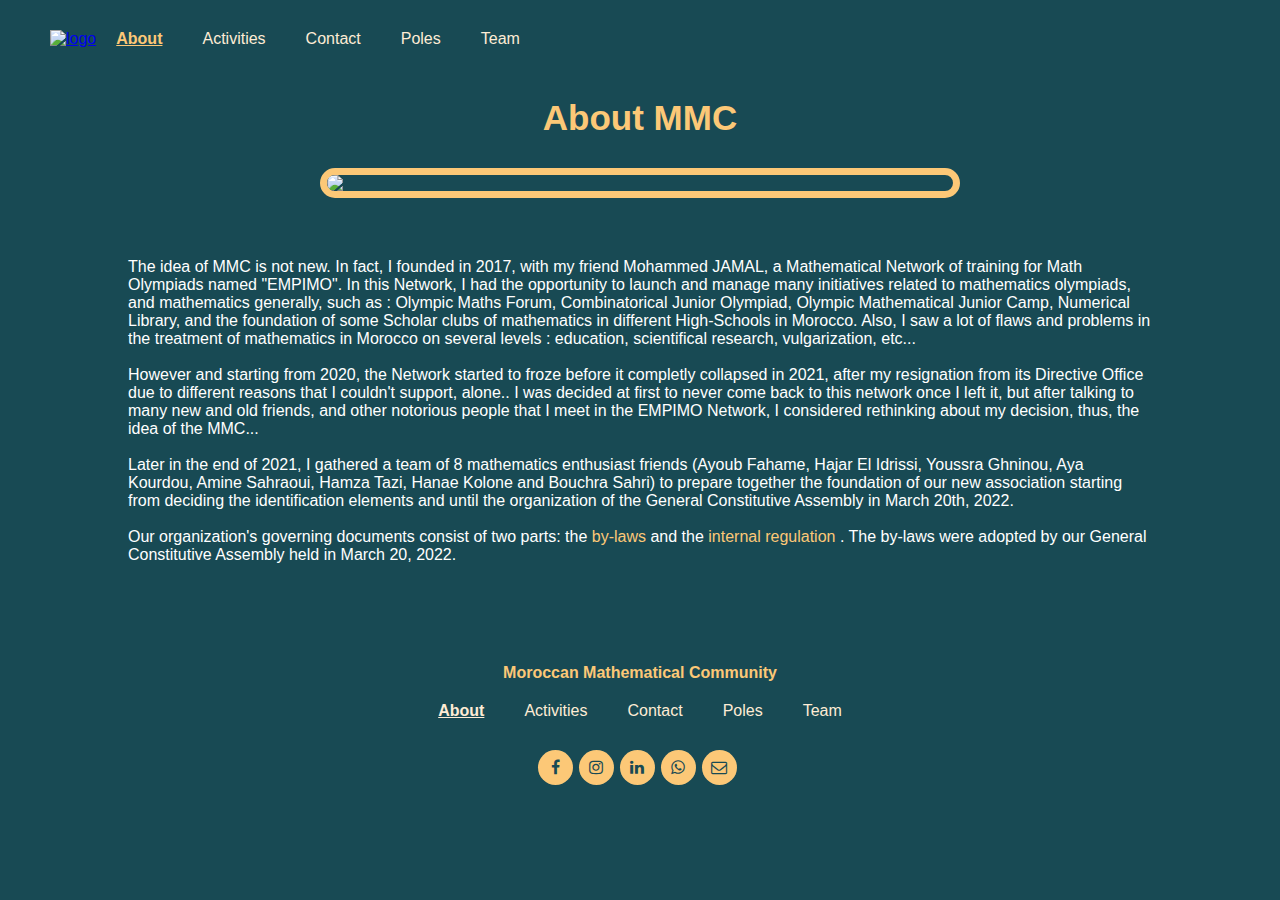
==== html/about.html @ 4ccde85f "about-mobile-interface" ====
<!DOCTYPE html>
<html lang="en">
    <head>
        <meta charset="UTF-8">
        <meta http-equiv="X-UA-Compatible" content="IE=edge">
        <meta name="viewport" content="width=device-width, initial-scale=1.0">
        <link rel="stylesheet" href="../css/about.css">
        <!--css file-->
        <link rel="icon" href="../images/logo/logo 2.png">
        <!--website icon-->
        <link rel="stylesheet" href="https://cdnjs.cloudflare.com/ajax/libs/font-awesome/4.7.0/css/font-awesome.min.css">
        <title>About | Moroccan mathematical community</title>
    </head>
    <body>
        <header>
            <div class="logo">
                <a href="../index.html">
                    <img
                        src="../images/logo/logo 2.jpg"
                        alt="logo"
                        class="MMClogo"
                        width="90px"
                    >
                </a>
            </div>
            <nav>
                <ul>
                    <li>
                        <a href="about.html" class="current_page">About</a>
                    </li>
                    <li>
                        <a href="activities.html">Activities</a>
                    </li>
                    <li>
                        <a href="contact.html">Contact</a>
                    </li>
                    <li>
                        <a href="poles.html">Poles</a>
                    </li>
                    <!-- <li>
                        <a href="research.html">Research</a>
                    </li> -->
                    <li>
                        <a href="team.html">Team</a>
                    </li>
                    <!-- search button  -->
                    <!-- <li><a href="#" onclick="openSearch()"  ><i class="fa fa-search"></i></a></li> -->
                </ul>
            </nav>
            <div id="myOverlay" class="overlay">
                <span class="closebtn" onclick="closeSearch()" title="Close Overlay">×
                </span
            >
                <div class="overlay-content">
                    <form method="get" action="">
                        <input type="text" placeholder="Search.." name="search">
                        <button type="submit">
                            <i class="fa fa-search"></i>
                        </button>
                    </form>
                </div>
            </div>
        </header>
        <section>
            <div>
                <img
                    src="../images/3_copy.png"
                    alt="images 3"
                    class="backgroundImage1"
                    width="15%"

                >
                <img
                    src="../images/3.png"
                    alt="images 3"
                    class="backgroundImage2"
                    width="28%"
                >
            </div>
            <p class="PageTitle">About MMC</p>
            <div class="TeamImage">
                <img src="../images/community.jpg">
            </div>
            <div class="text">
                <p>
                    The idea of MMC is not new. In fact, I founded in 2017, with my friend Mohammed JAMAL, a Mathematical Network of training for Math Olympiads named "EMPIMO". In this Network, I had the opportunity to launch and manage many initiatives related to mathematics olympiads, and mathematics generally, such as : Olympic Maths Forum, Combinatorical Junior Olympiad, Olympic Mathematical Junior Camp, Numerical Library, and the foundation of some Scholar clubs of mathematics in different High-Schools in Morocco. Also, I saw a lot of flaws and problems in the treatment of mathematics in Morocco on several levels : education, scientifical research, vulgarization, etc...
                </p>
                <br>
                <p>
                    However and starting from 2020, the Network started to froze before it completly collapsed in 2021, after my resignation from its Directive Office due to different reasons that I couldn't support, alone.. I was decided at first to never come back to this network once I left it, but after talking to many new and old friends, and other notorious people that I meet in the EMPIMO Network, I considered rethinking about my decision, thus, the idea of the MMC...
                </p>
                <br>
                <p>
                    Later in the end of 2021, I gathered a team of 8 mathematics enthusiast friends (Ayoub Fahame, Hajar El Idrissi, Youssra Ghninou, Aya Kourdou, Amine Sahraoui, Hamza Tazi, Hanae Kolone and Bouchra Sahri) to prepare together the foundation of our new association starting from deciding the identification elements and until the organization of the General Constitutive Assembly in March 20th, 2022.
                </p>
                <br>
                <p>
                    Our organization's governing documents consist of two parts: the
                    <a class="doc">by-laws</a> and the
                    <a class="doc">internal regulation</a>
                    . The by-laws were adopted by our General Constitutive Assembly held in March 20, 2022.
                </p>
            </div>
            <div class="document"></div>
        </section>
        <footer>
            <p class="title_footer">Moroccan Mathematical Community</p>
            <div class="NavLinks">
                <ul>
                    <li>
                        <a href="about.html" class="current_page">About</a>
                    </li>
                    <li>
                        <a href="activities.html">Activities</a>
                    </li>
                    <li>
                        <a href="contact.html">Contact</a>
                    </li>
                    <li>
                        <a href="poles.html">Poles</a>
                    </li>
                    <!-- <li>
                        <a href="research.html">Research</a>
                    </li> -->
                    <li>
                        <a href="team.html">Team</a>
                    </li>
                </ul>
            </div>
            <div class="ContatLink">
                <ul>
                    <li>
                        <a href="https://web.facebook.com/MoroccanMathCom/" target="_blank">
                            <i class="fa fa-facebook circle"></i>
                        </a>
                    </li>
                    <li>
                        <a href="https://www.instagram.com/mmc.ma/?igshid=YmMyMTA2M2Y%3D&__coig_restricted=1" target="_blank">
                            <i class="fa fa-instagram circle"></i>
                        </a>
                    </li>
                    <li>
                        <a href="https://www.linkedin.com/company/moroccan-mathematical-community/mycompany/" target="_blank">
                            <i class="fa fa-linkedin circle"></i>
                        </a>
                    </li>
                    <li>
                        <a href="#" target="_blank">
                            <i class="fa fa-whatsapp circle"></i>
                        </a>
                    </li>
                    <li>
                        <a href="#" target="_blank">
                            <i class="fa fa-envelope-o circle"></i>
                        </a>
                    </li>
                </ul>
            </div>
        </footer>
        <script type="text/javascript" src="../js/script.js"></script>
        <!--js file-->
    </body>
</html>
---- css/about.css ----
@import url("../backup/backup.css");

.html {
   scroll-behavior: smooth;
}

body {
   position: relative;
   background-image: url("../images/2.png");
   background-repeat: no-repeat;
   background-size: 25%;
   /* to right to bottom*/
   background-position: -17% 120%;
   overflow-x: hidden;
}

section {
   margin: 50px 0px
}

.PageTitle {
   text-align: center;
   margin-bottom: 30px;
   font-size: 35px;
   font-weight: bold;
   color: var(--buttonsColor)
}

.TeamImage img {
   display: flex;
   align-items: center;
   margin: auto;
   border: solid;
   border-width: 7px;
   border-radius: 30px;
   border-color: var(--buttonsColor);
   width: 50%;
   margin-bottom: 30px;

}

.text {
   align-items: center;
   margin: auto;
   /* margin-left: 110px; */
   padding-top: 30px;
   /* border : solid; */
   color: white;
   width: 80%;
}

.doc {
   list-style: none;
   color: var(--buttonsColor);
}

.doc:hover {
   opacity: 0.7;
}

.backgroundImage1 {
   position: absolute;
   top: 15%;
   right: -16%;
   opacity: 0.7;
   animation: rotation 200s infinite linear;
   z-index: -1;
}

.backgroundImage2 {
   position: absolute;
   top: 15%;
   left: -16%;
   opacity: 0.7;
   animation: rotation 200s infinite linear;
   z-index: -1;
}

@media (max-width: 650px) {
   .PageTitle {
      font-size: 25px;
   }

   .TeamImage img {
      border-width: 4px;

      width: 65%;
      margin-bottom: 10px;
   }

   .text {
      font-size: 12px;
   }

   .backgroundImage1 {
      /* display: none !important; */
      top: 20%;
      right: 0%;
   }

   .backgroundImage2 {
      top: 20%;
      left: -13%;
   }
}
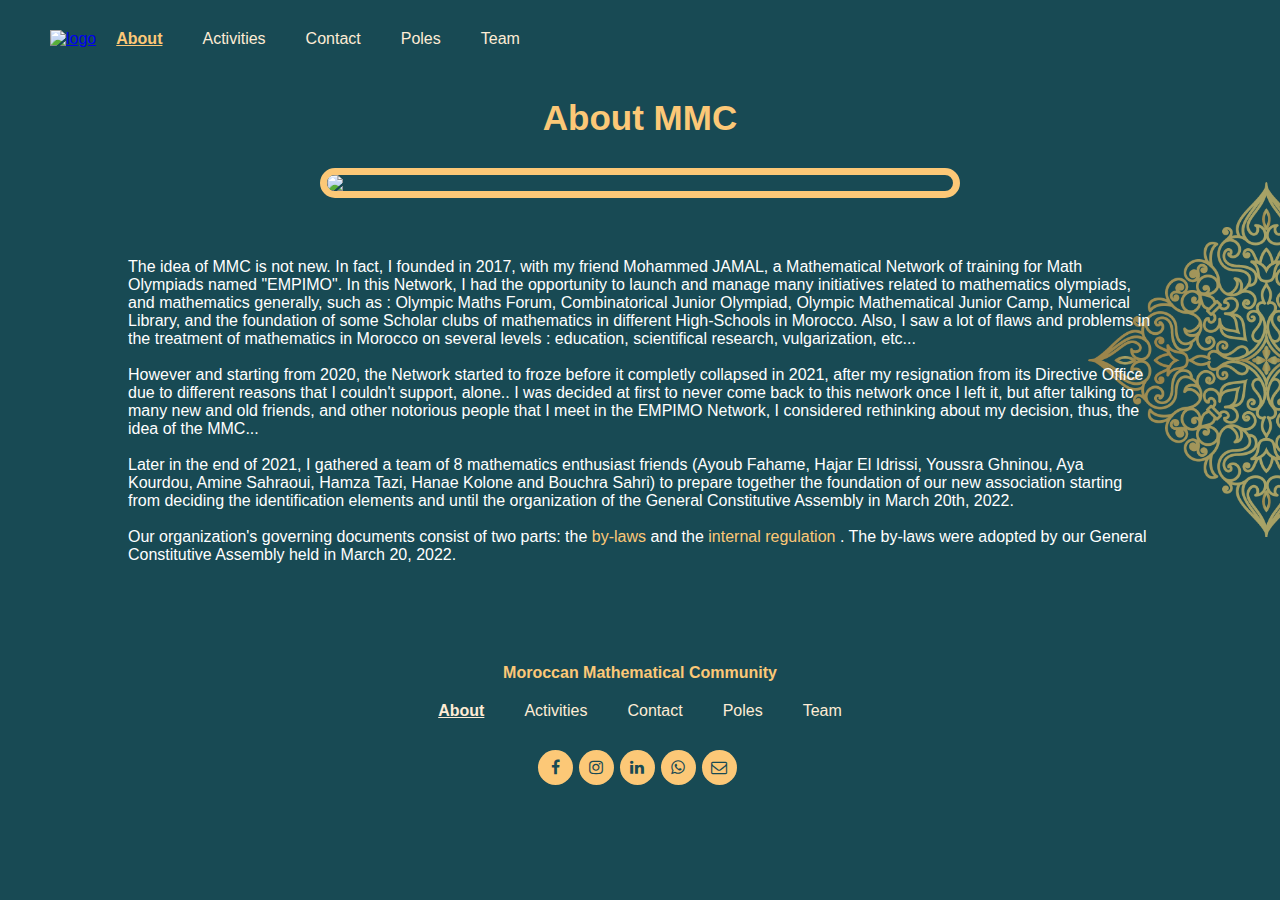
==== commit 6202d083: "mobile-version-interface" ====
--- a/html/about.html
+++ b/html/about.html
@@ -74,7 +74,7 @@
                     src="../images/3.png"
                     alt="images 3"
                     class="backgroundImage2"
-                    width="28%"
+                    width="26%"
                 >
             </div>
             <p class="PageTitle">About MMC</p>
--- a/css/about.css
+++ b/css/about.css
@@ -60,8 +60,8 @@
 
 .backgroundImage1 {
    position: absolute;
-   top: 15%;
-   right: -16%;
+   top: 20%;
+   right: 0%;
    opacity: 0.7;
    animation: rotation 200s infinite linear;
    z-index: -1;
@@ -69,8 +69,8 @@
 
 .backgroundImage2 {
    position: absolute;
-   top: 15%;
-   left: -16%;
+   top: 20%;
+   left: -12%;
    opacity: 0.7;
    animation: rotation 200s infinite linear;
    z-index: -1;
@@ -100,6 +100,6 @@
 
    .backgroundImage2 {
       top: 20%;
-      left: -13%;
+      left: -12%;
    }
 }